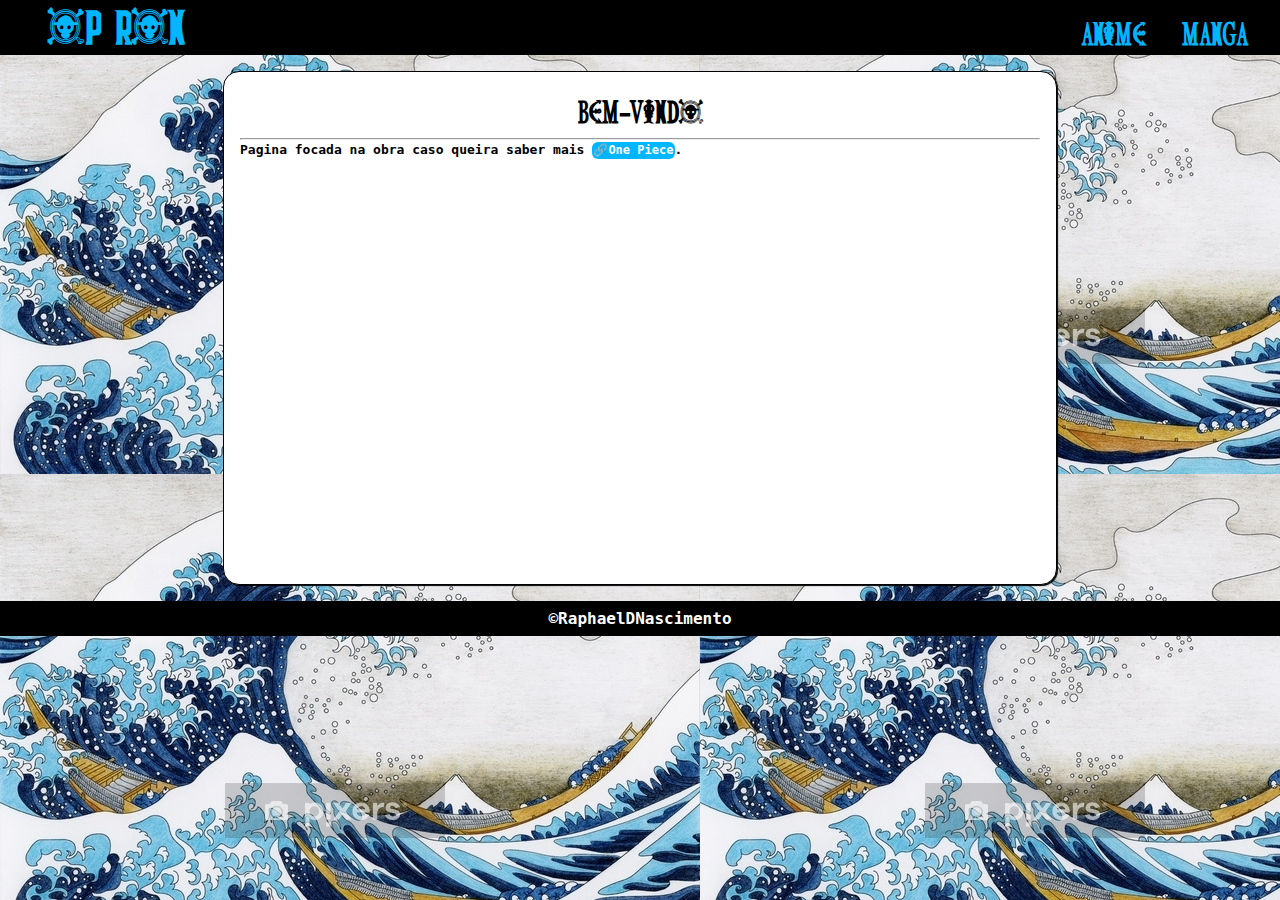
==== index.html @ 5e7f1a25 "a" ====
<!DOCTYPE html>
<html lang="pt-br">
<head>
    <meta charset="UTF-8">
    <meta http-equiv="X-UA-Compatible" content="IE=edge">
    <meta name="viewport" content="width=device-width, initial-scale=1.0">
    <link rel="shortcut icon" href="medias/favicon.ico" type="image/x-icon">
    <link rel="stylesheet" href="opron.css">
    <title>OP RON</title>
</head>
<body>
    <header>   
        <div>
                <a href="#">OP RON</a>
        </div>    
        <nav>    
            <a href="https://onepieceex.net/episodios/" target="_blank" class="nav1">ANIME</a>
            <a href="https://onepieceex.net/mangas/" target="_blank" class="nav1">MANGA</a>
        </nav>
    </header>
    <main>
        <h1>BEM-VINDO</h1>
        <hr>
        <p>Pagina focada na obra caso queira saber mais <a href="onepiece.html">&#128279;One Piece</a>.</p>
        
        
            
    </main>
    <footer>
        <p><a href="https://github.com/RaphaelDNascimento">	&copy;RaphaelDNascimento</a></p>
    </footer>
    <script>
        
    </script>
    
</body>
</html>
---- opron.css ----
@charset "UTF-8";
@font-face {
    font-family:"op" ;
    src: url(fonts/one\ piece\ font.ttf) format('truetype');
}
@font-face {
    font-family: "rubik";
    src: url(fonts/outras/Rubik-VariableFont_wght.ttf) format(truetype);
}
*{
    margin: 0 auto;
}
body{
    background-image: url(medias/sea.jpg);
}

header{
    background-color: black;
    width: 100%;
}

header div{
    display: inline; 
}

header > div > a{
    font-family: "op";
    padding: 0 1em;
    font-size: 3em;
    color: #00b7ff;
}

header nav{
    float: right; 
    margin: 1em 0 0 0;
}

.nav1{   
    margin: 13em 1em 0 0;
    color: #00b7ff;
    font-family: "op";
    font-size: 2em;
}
main{
    border: solid 0.1em;
    border-radius: 1em;
    box-shadow: 1px 1px 1px;
    margin:1em auto;
    width: 50em;
    height: 30em;
    background-color: #ffffff;
    padding: 1em;
    font-family: Arial, Helvetica, sans-serif;
}
main .editp{
    font-family: "op";
    color: #00b7ff;
}
main a{
    background-color: #00b7ff;
    color: #ffffff;
    padding: 0.1em;
    border-radius: 0.5em;
    font-size: small;
}
main h1{
    width: auto;
    font-family: "op";
    text-align: center;
    margin: 0.2em auto;
}
main h2{
    font-family: 'Gill Sans', 'Gill Sans MT', Calibri, 'Trebuchet MS', sans-serif;
    font-weight: bolder;
}
main p{
    font-family: monospace;
    font-weight: bold;
    margin: 0.2em auto;
    text-align: justify;
}
main .abbrcss{
    text-decoration: none;
    
}

footer{
    background-color: black;
    color: white;
    padding: 0.5em;
    font-family: Arial;
    margin: 0 auto;
}
footer p,a{
    text-decoration: none;
    text-align: center;
    color: #fff;
    font-family: monospace;
    font-weight: bolder;
    font-size: large;
}
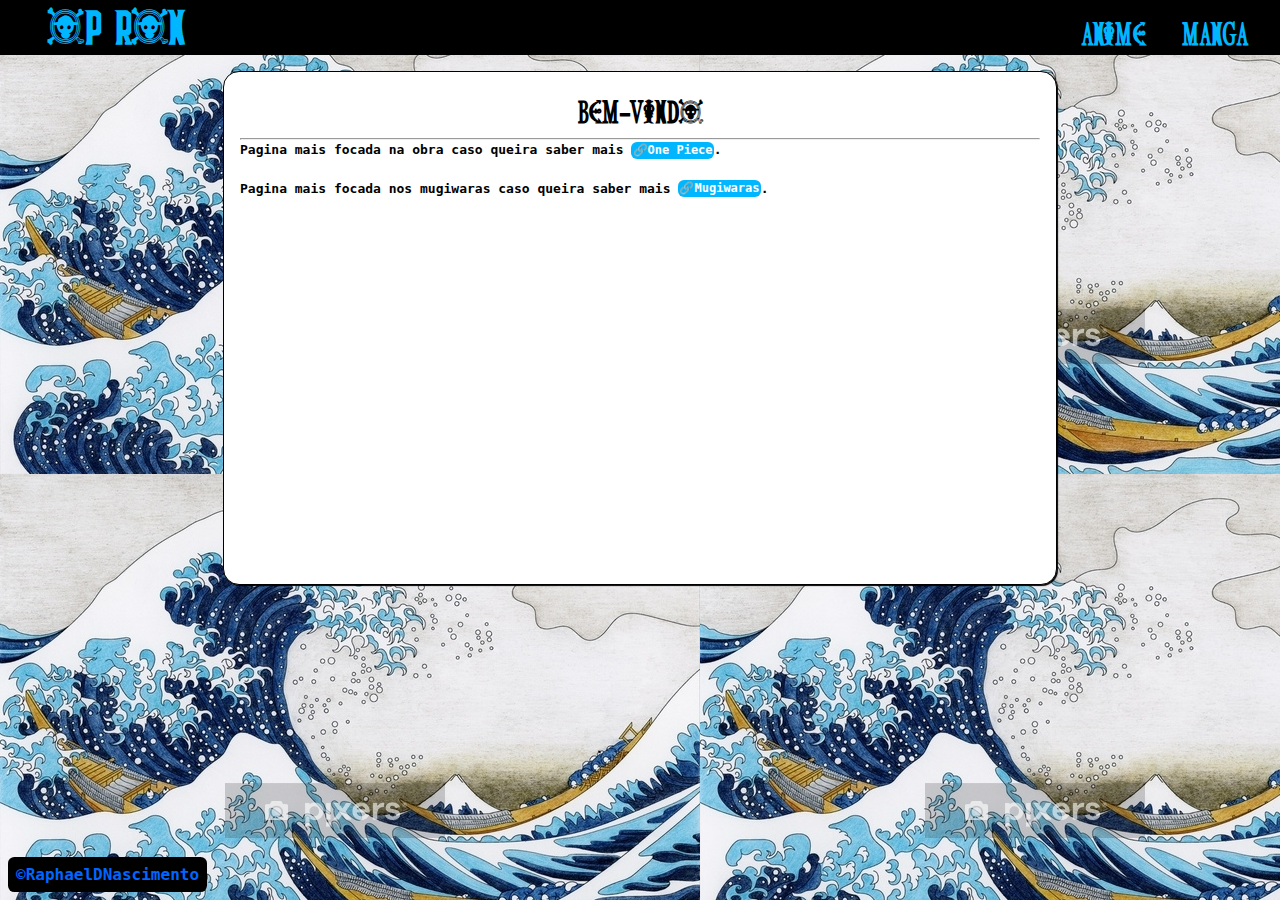
==== commit 78e5959c: "a" ====
--- a/index.html
+++ b/index.html
@@ -11,7 +11,7 @@
 <body>
     <header>   
         <div>
-                <a href="#">OP RON</a>
+                <a href="index.html">OP RON</a>
         </div>    
         <nav>    
             <a href="https://onepieceex.net/episodios/" target="_blank" class="nav1">ANIME</a>
@@ -21,17 +21,21 @@
     <main>
         <h1>BEM-VINDO</h1>
         <hr>
-        <p>Pagina focada na obra caso queira saber mais <a href="onepiece.html">&#128279;One Piece</a>.</p>
+        <p>Pagina mais focada na obra caso queira saber mais <a href="/onepiece/onepiece.html">&#128279;One Piece</a>.</p>
+        <br>
+        <p>Pagina mais focada nos mugiwaras caso queira saber mais <a href="/mugiwara/mugiwara.html">&#128279;Mugiwaras</a>.</p>
+
         
         
             
     </main>
     <footer>
         <p><a href="https://github.com/RaphaelDNascimento">	&copy;RaphaelDNascimento</a></p>
+        <div id="res">
+            
+        </div>
     </footer>
-    <script>
-        
-    </script>
+    <script src="opron.js"></script>
     
 </body>
 </html>--- a/opron.css
+++ b/opron.css
@@ -1,7 +1,7 @@
 @charset "UTF-8";
 @font-face {
     font-family:"op" ;
-    src: url(fonts/one\ piece\ font.ttf) format('truetype');
+    src: url(fonts/onepiecefont.ttf) format('truetype');
 }
 @font-face {
     font-family: "rubik";
@@ -86,16 +86,27 @@
 
 footer{
     background-color: black;
-    color: white;
+    color: rgb(255, 255, 255);
+    bottom: 0;
+    position: fixed;
+    margin: auto;
+    border-radius: 0.4em;
     padding: 0.5em;
-    font-family: Arial;
-    margin: 0 auto;
+    margin: 0.5em;
+    text-align: center;
 }
+
 footer p,a{
     text-decoration: none;
     text-align: center;
-    color: #fff;
+    color: rgb(0, 102, 255);
     font-family: monospace;
     font-weight: bolder;
     font-size: large;
+}
+
+#res{
+    font-weight: bolder;
+    color: rgb(0, 102, 255);
+    position: right;
 }